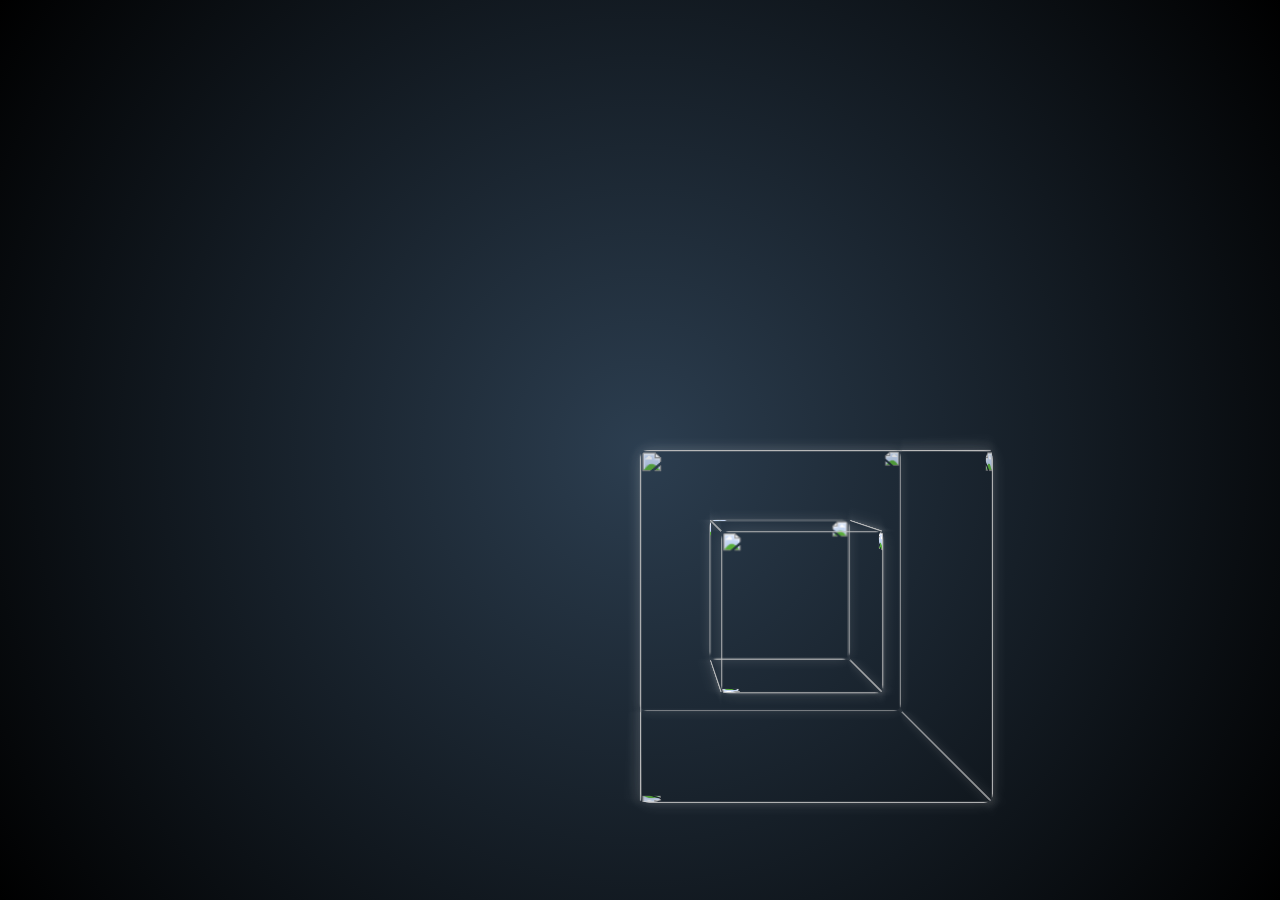
==== index.html @ 710fdc32 "Rename emily.html to index.html" ====
<!DOCTYPE html>
<html>
	<head>
		<meta charset="utf-8" />
		<!-- 關鍵：確保手機端維持 1:1 縮放比例 -->
		<meta name="viewport" content="width=device-width, initial-scale=1.0" />
		<title>艾蜜莉兒</title>
		<link rel="stylesheet" href="index.css" >
	</head>
	<body>
		<!-- 外層最大容器 -->
		<div class="wrap">
			<!-- 包裹所有元素的容器 -->
			<div class="cube">
				<!-- 前圖片 -->
				<div class="out_front">
					<img src="https://i.imgur.com/g9AVmc7.jpg"  class="pic"/>
				</div>
				<!-- 後圖片 -->
				<div class="out_back">
					<img src="https://i.imgur.com/sCx7EsQ.jpg"  class="pic"/>
				</div>
				<!-- 左圖片 -->
				<div class="out_left">
					<img src="https://i.imgur.com/8WDQcpT.jpg"  class="pic"/>
				</div>
				<!-- 右圖片 -->
				<div class="out_right">
					<img src="https://i.imgur.com/bciTI1z.jpg"  class="pic"/>
				</div>
				<!-- 上圖片 -->
				<div class="out_top">
					<img src="https://i.imgur.com/yCZ2EY0.jpg"  class="pic"/>
				</div>
				<!-- 下圖片 -->
				<div class="out_bottom">
					<img src="https://i.imgur.com/hFudmLI.jpg"  class="pic"/>
				</div>
				<!-- 小正方體 --> 
				<span class="in_front">
					<img src="https://i.imgur.com/UhjegnX.jpg" class="in_pic" />
				</span>
				<span class="in_back">
					 <img src="https://i.imgur.com/O1817JD.jpg" class="in_pic" />
				</span>
				<span class="in_left">
					<img src="https://i.imgur.com/H9uar3A.jpg" class="in_pic" />
				</span>
				<span class="in_right">
					<img src="https://i.imgur.com/iazIvju.jpg" class="in_pic" />
				</span>
				<span class="in_top">
					<img src="https://i.imgur.com/EHeBCUI.jpg" class="in_pic" />
				</span>
				<span class="in_bottom">
					<img src="https://i.imgur.com/xI5JI3Z.jpg" class="in_pic" />
				</span>
			</div>
		</div>
	</body>
</html>
---- index.css ----
/* ==========================================
   1. 通用基礎設定（強效置中修正版）
   ========================================== */
html, body {
	margin: 0;
	padding: 0;
	width: 100%;
	height: 100%;
	background: radial-gradient(circle, #2c3e50, #000000); /* 質感漸層背景 */
	overflow: hidden;
}

/* 外層容器：鎖定全螢幕 */
.wrap {
	position: fixed;
	top: 0;
	left: 0;
	width: 100vw;
	height: 100vh;
}

/* 核心修正：將 3D 立方體的中心點精準鎖在螢幕正中央 */
.cube {
	position: absolute;
	top: 50%;
	left: 50%;
	transform-style: preserve-3d;
	/* 動畫中必須包含 translate(-50%, -50%) 確保旋轉軸心在正中央 */
	animation: rotateCube 16s infinite linear; 
}

/* 旋轉動畫軌跡 */
@keyframes rotateCube {
	0% { transform: translate(-50%, -50%) rotateX(0deg) rotateY(0deg); }
	100% { transform: translate(-50%, -50%) rotateX(360deg) rotateY(360deg); }
}

/* 讓所有面預設靠左上對齊基準點 */
.cube div, .cube span {
	position: absolute;
	top: 0;
	left: 0;
	transition: transform 0.4s ease; /* 展開時的平滑動畫 */
}

/* 確保所有艾蜜莉兒的照片都完美裁切、不被壓扁 */
.pic, .in_pic {
	width: 100%;
	height: 100%;
	object-fit: cover;
	border-radius: 8px;
	box-shadow: 0 0 15px rgba(255,255,255,0.15);
}

.cube div { opacity: 0.85; } /* 外層大立方體微透明 */


/* ==========================================
   2. 電腦版樣式（螢幕寬度大於 769px 時啟用）
   大立方體 300px / 內層小立方體 150px
   ========================================== */
@media screen and (min-width: 769px) {
	.wrap { perspective: 1000px; } /* 電腦版透視深 */
	
	.cube {
		width: 300px;
		height: 300px;
	}
	/* 外層 6 面定位 (以 300px 為基準，推 150px) */
	.cube > div { width: 300px; height: 300px; }
	.out_front { transform: rotateY(0deg) translateZ(150px); }
	.out_back  { transform: rotateY(180deg) translateZ(150px); }
	.out_left  { transform: rotateY(-90deg) translateZ(150px); }
	.out_right { transform: rotateY(90deg) translateZ(150px); }
	.out_top   { transform: rotateX(90deg) translateZ(150px); }
	.out_bottom{ transform: rotateX(-90deg) translateZ(150px); }

	/* 內層 6 面定位 (以 150px 為基準，往中心位移 75px，推 75px) */
	.cube > span { width: 150px; height: 150px; top: 75px; left: 75px; }
	.in_front { transform: rotateY(0deg) translateZ(75px); }
	.in_back  { transform: rotateY(180deg) translateZ(75px); }
	.in_left  { transform: rotateY(-90deg) translateZ(75px); }
	.in_right { transform: rotateY(90deg) translateZ(75px); }
	.in_top   { transform: rotateX(90deg) translateZ(75px); }
	.in_bottom{ transform: rotateX(-90deg) translateZ(75px); }

	/* 電腦版：滑鼠移上去時，外層相簿「大爆開」特效 */
	.cube:hover .out_front { transform: rotateY(0deg) translateZ(250px); }
	.cube:hover .out_back  { transform: rotateY(180deg) translateZ(250px); }
	.cube:hover .out_left  { transform: rotateY(-90deg) translateZ(250px); }
	.cube:hover .out_right { transform: rotateY(90deg) translateZ(250px); }
	.cube:hover .out_top   { transform: rotateX(90deg) translateZ(250px); }
	.cube:hover .out_bottom{ transform: rotateX(-90deg) translateZ(250px); }
}


/* ==========================================
   3. 手機版樣式（螢幕寬度小於等於 768px 時自動切換）
   大立方體縮小為 180px / 內層小立方體 90px（完美塞進手機螢幕）
   ========================================== */
@media screen and (max-width: 768px) {
	.wrap { perspective: 600px; } /* 手機版透視淺，避免 3D 變形太大 */
	
	.cube {
		width: 180px;
		height: 180px;
	}
	/* 外層 6 面定位 (以 180px 為基準，推 90px) */
	.cube > div { width: 180px; height: 180px; }
	.out_front { transform: rotateY(0deg) translateZ(90px); }
	.out_back  { transform: rotateY(180deg) translateZ(90px); }
	.out_left  { transform: rotateY(-90deg) translateZ(90px); }
	.out_right { transform: rotateY(90deg) translateZ(90px); }
	.out_top   { transform: rotateX(90deg) translateZ(90px); }
	.out_bottom{ transform: rotateX(-90deg) translateZ(90px); }

	/* 內層 6 面定位 (以 90px 為基準，往中心位移 45px，推 45px) */
	.cube > span { width: 90px; height: 90px; top: 45px; left: 45px; }
	.in_front { transform: rotateY(0deg) translateZ(45px); }
	.in_back  { transform: rotateY(180deg) translateZ(45px); }
	.in_left  { transform: rotateY(-90deg) translateZ(45px); }
	.in_right { transform: rotateY(90deg) translateZ(45px); }
	.in_top   { transform: rotateX(90deg) translateZ(45px); }
	.in_bottom{ transform: rotateX(-90deg) translateZ(45px); }

	/* 手機版：手指點擊或長按時，外層相簿「微爆開」特效 */
	.cube:active .out_front { transform: rotateY(0deg) translateZ(140px); }
	.cube:active .out_back  { transform: rotateY(180deg) translateZ(140px); }
	.cube:active .out_left  { transform: rotateY(-90deg) translateZ(140px); }
	.cube:active .out_right { transform: rotateY(90deg) translateZ(140px); }
	.cube:active .out_top   { transform: rotateX(90deg) translateZ(140px); }
	.cube:active .out_bottom{ transform: rotateX(-90deg) translateZ(140px); }
}
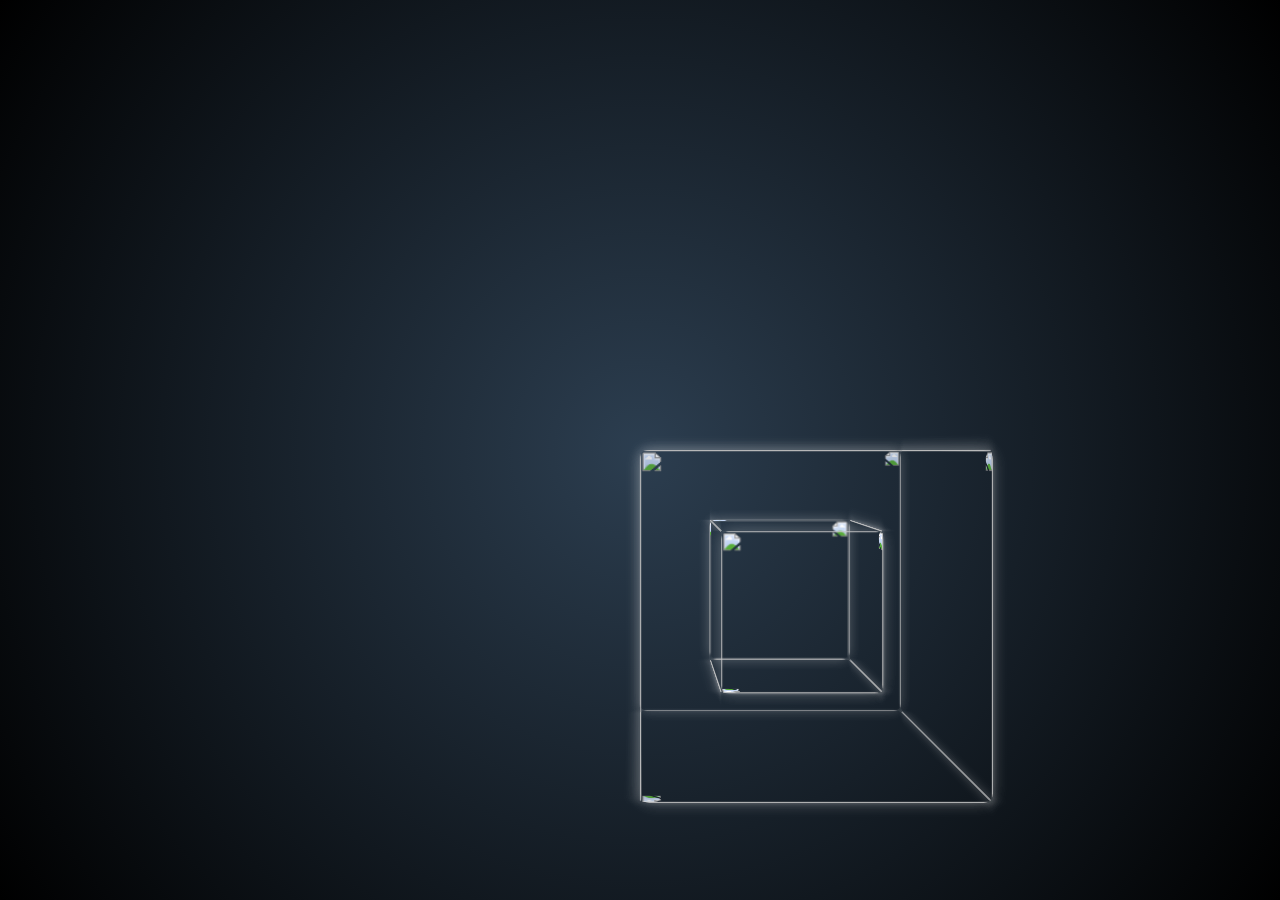
==== commit 9a189f27: "Update index.html" ====
--- a/index.html
+++ b/index.html
@@ -2,8 +2,8 @@
 <html>
 	<head>
 		<meta charset="utf-8" />
-		<!-- 關鍵：確保手機端維持 1:1 縮放比例 -->
-		<meta name="viewport" content="width=device-width, initial-scale=1.0" />
+		<!-- 確保手機端維持 1:1 縮放比例，防止畫面移位 -->
+		<meta name="viewport" content="width=device-width, initial-scale=1.0, maximum-scale=1.0, user-scalable=no" />
 		<title>艾蜜莉兒</title>
 		<link rel="stylesheet" href="index.css" >
 	</head>
@@ -14,48 +14,64 @@
 			<div class="cube">
 				<!-- 前圖片 -->
 				<div class="out_front">
-					<img src="https://i.imgur.com/g9AVmc7.jpg"  class="pic"/>
+					<img src="https://imgur.com"  class="pic"/>
 				</div>
 				<!-- 後圖片 -->
 				<div class="out_back">
-					<img src="https://i.imgur.com/sCx7EsQ.jpg"  class="pic"/>
+					<img src="https://imgur.com"  class="pic"/>
 				</div>
 				<!-- 左圖片 -->
 				<div class="out_left">
-					<img src="https://i.imgur.com/8WDQcpT.jpg"  class="pic"/>
+					<img src="https://imgur.com"  class="pic"/>
 				</div>
 				<!-- 右圖片 -->
 				<div class="out_right">
-					<img src="https://i.imgur.com/bciTI1z.jpg"  class="pic"/>
+					<img src="https://imgur.com"  class="pic"/>
 				</div>
 				<!-- 上圖片 -->
 				<div class="out_top">
-					<img src="https://i.imgur.com/yCZ2EY0.jpg"  class="pic"/>
+					<img src="https://imgur.com"  class="pic"/>
 				</div>
 				<!-- 下圖片 -->
 				<div class="out_bottom">
-					<img src="https://i.imgur.com/hFudmLI.jpg"  class="pic"/>
+					<img src="https://imgur.com"  class="pic"/>
 				</div>
 				<!-- 小正方體 --> 
 				<span class="in_front">
-					<img src="https://i.imgur.com/UhjegnX.jpg" class="in_pic" />
+					<img src="https://imgur.com" class="in_pic" />
 				</span>
 				<span class="in_back">
-					 <img src="https://i.imgur.com/O1817JD.jpg" class="in_pic" />
+					 <img src="https://imgur.com" class="in_pic" />
 				</span>
 				<span class="in_left">
-					<img src="https://i.imgur.com/H9uar3A.jpg" class="in_pic" />
+					<img src="https://imgur.com" class="in_pic" />
 				</span>
 				<span class="in_right">
-					<img src="https://i.imgur.com/iazIvju.jpg" class="in_pic" />
+					<img src="https://imgur.com" class="in_pic" />
 				</span>
 				<span class="in_top">
-					<img src="https://i.imgur.com/EHeBCUI.jpg" class="in_pic" />
+					<img src="https://imgur.com" class="in_pic" />
 				</span>
 				<span class="in_bottom">
-					<img src="https://i.imgur.com/xI5JI3Z.jpg" class="in_pic" />
+					<img src="https://imgur.com" class="in_pic" />
 				</span>
 			</div>
 		</div>
+
+		<!-- ─── 終極修正：利用 JavaScript 強制全面封鎖手機長按跳出選單與拖拽事件 ─── -->
+		<script>
+			// 封鎖右鍵/長按選單
+			window.addEventListener('contextmenu', function(e) { 
+				e.preventDefault(); 
+			}, { passive: false });
+
+			// 封鎖手機圖片拖拽與長按原生放大功能
+			window.addEventListener('touchstart', function(e) {
+				if (e.target.tagName === 'IMG') {
+					// 允許觸控觸發動畫，但阻止原生選單
+					e.stopPropagation();
+				}
+			}, { passive: true });
+		</script>
 	</body>
 </html>
--- a/index.css
+++ b/index.css
@@ -1,5 +1,5 @@
 /* ==========================================
-   1. 通用基礎設定（強效置中修正版）
+   1. 通用基礎設定（強效置中 + 手機防長按選單版）
    ========================================== */
 html, body {
 	margin: 0;
@@ -19,13 +19,13 @@
 	height: 100vh;
 }
 
-/* 核心修正：將 3D 立方體的中心點精準鎖在螢幕正中央 */
+/* 核心：將 3D 立方體的中心點精準鎖在螢幕正中央 */
 .cube {
 	position: absolute;
 	top: 50%;
 	left: 50%;
 	transform-style: preserve-3d;
-	/* 動畫中必須包含 translate(-50%, -50%) 確保旋轉軸心在正中央 */
+	/* 動畫中包含 translate(-50%, -50%) 確保旋轉軸心在正中央 */
 	animation: rotateCube 16s infinite linear; 
 }
 
@@ -43,13 +43,22 @@
 	transition: transform 0.4s ease; /* 展開時的平滑動畫 */
 }
 
-/* 確保所有艾蜜莉兒的照片都完美裁切、不被壓扁 */
-.pic, .in_pic {
+/* 確保所有艾蜜莉兒的照片都完美裁切、不被壓扁，並加入防長按語法 */
+.pic, .in_pic, .cube div, .cube span {
 	width: 100%;
 	height: 100%;
 	object-fit: cover;
 	border-radius: 8px;
 	box-shadow: 0 0 15px rgba(255,255,255,0.15);
+
+	/* ─── 核心修正：防止手機長按跳出儲存/拷貝選單 ─── */
+	-webkit-touch-callout: none; /* 禁用 iOS Safari 長按選單 */
+	-webkit-user-select: none;   /* 禁用 Safari 文字選取 */
+	-khtml-user-select: none;    /* 舊版瀏覽器 */
+	-moz-user-select: none;      /* Firefox */
+	-ms-user-select: none;       /* IE/Edge */
+	user-select: none;           /* 官方標準語法 */
+	-webkit-tap-highlight-color: rgba(0, 0, 0, 0); /* 移除手機點擊時的藍色高亮框 */
 }
 
 .cube div { opacity: 0.85; } /* 外層大立方體微透明 */
